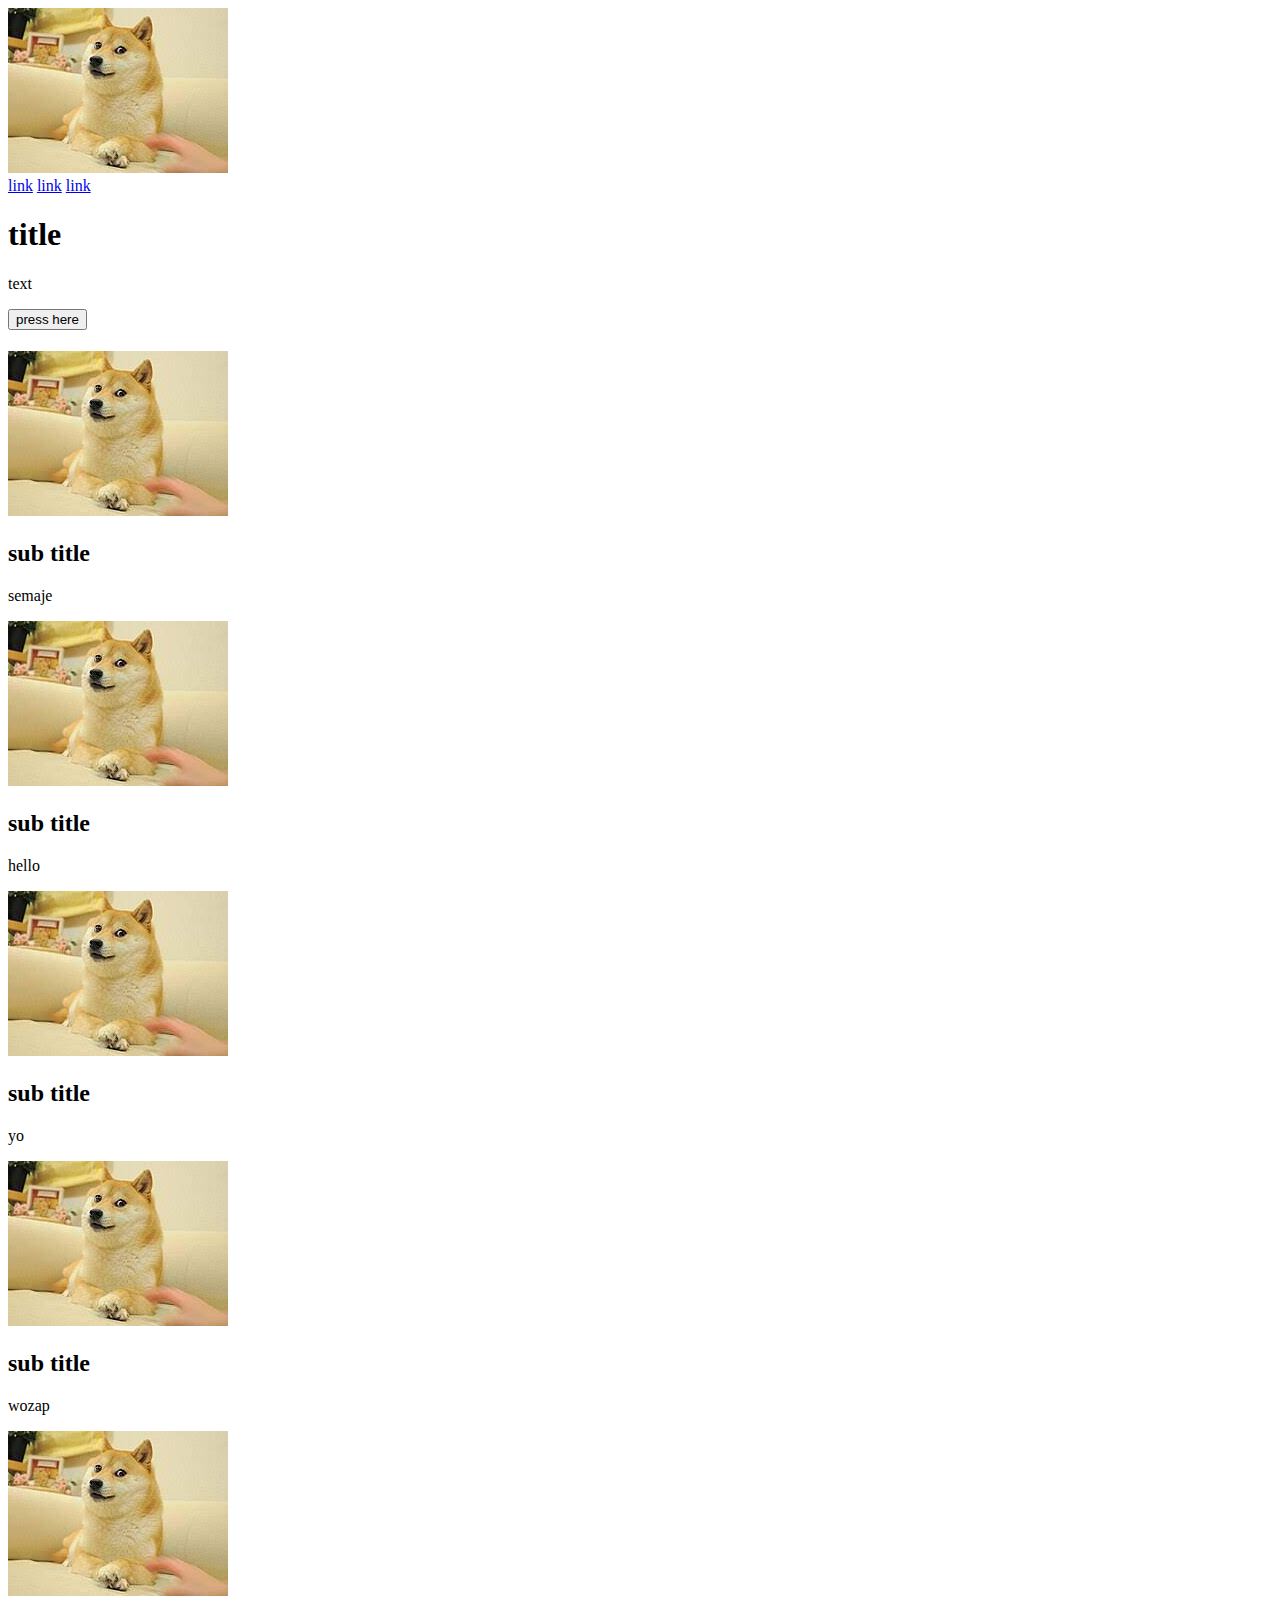
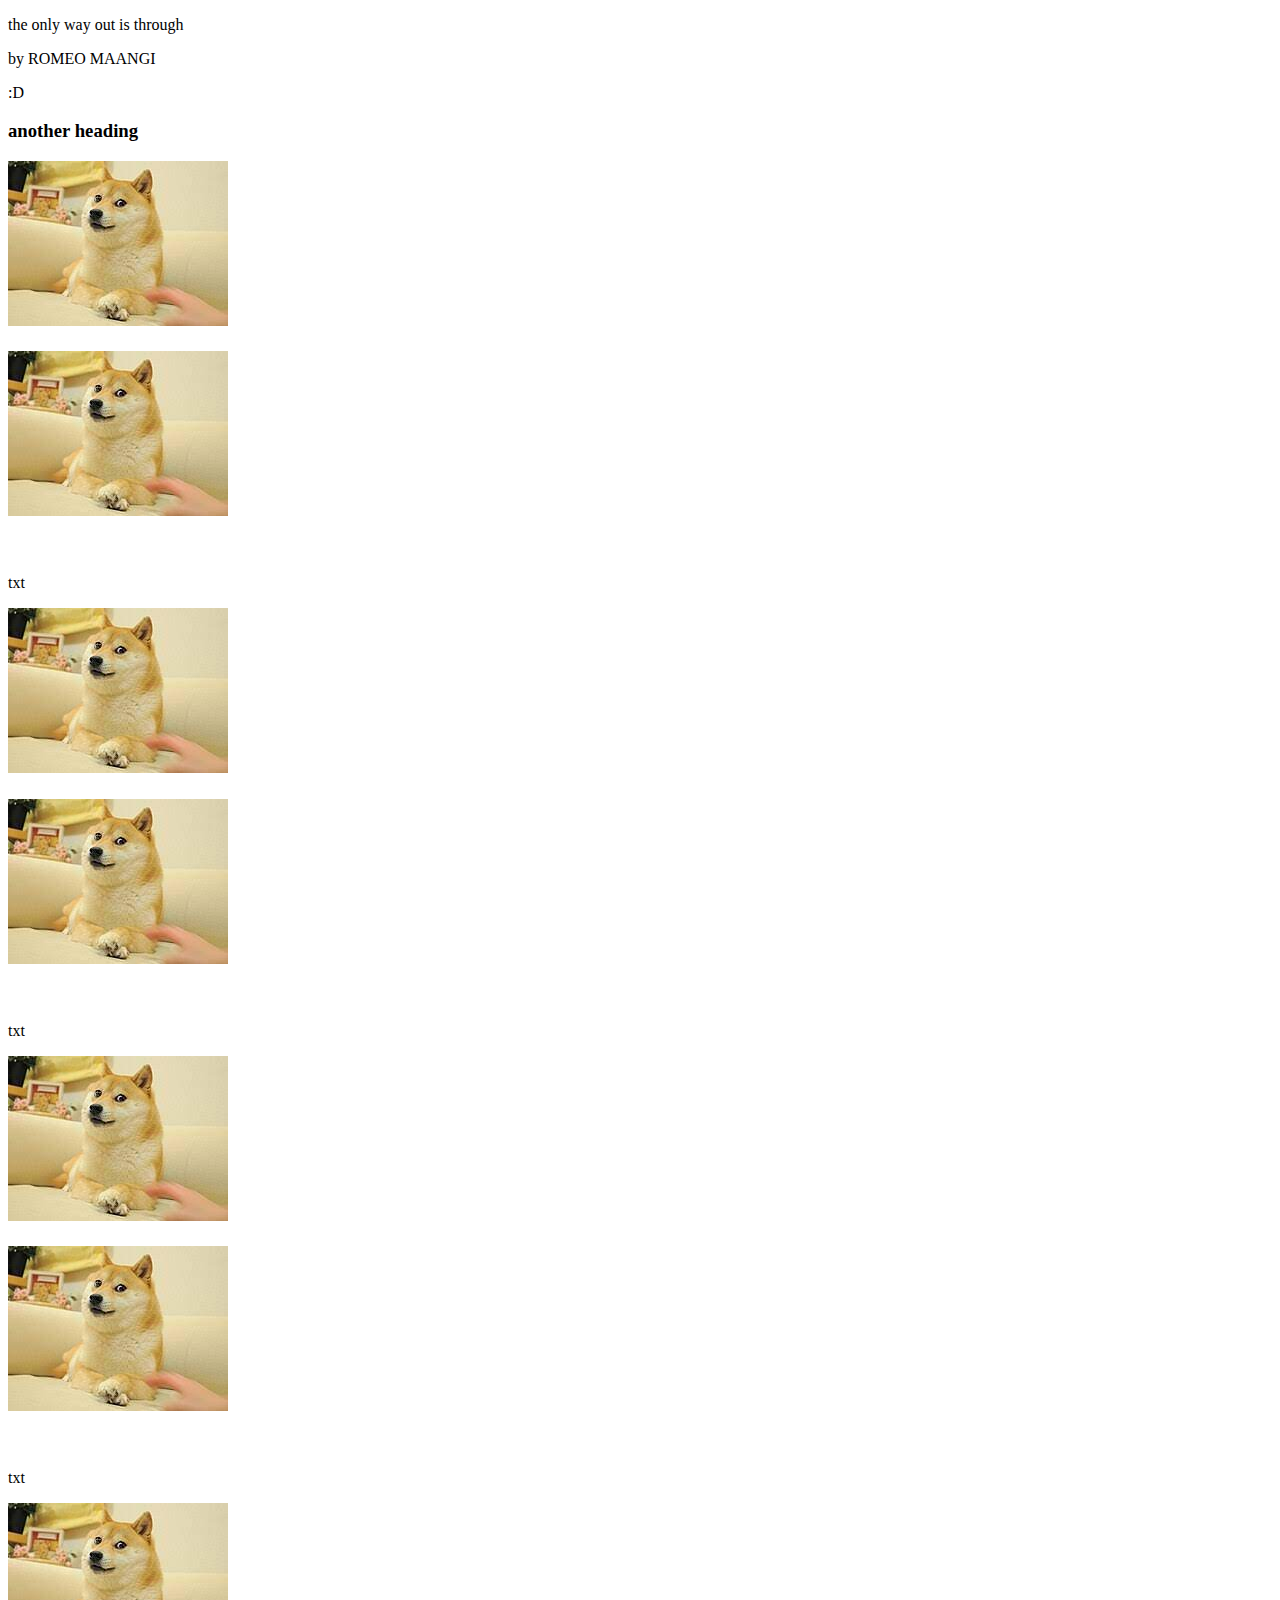
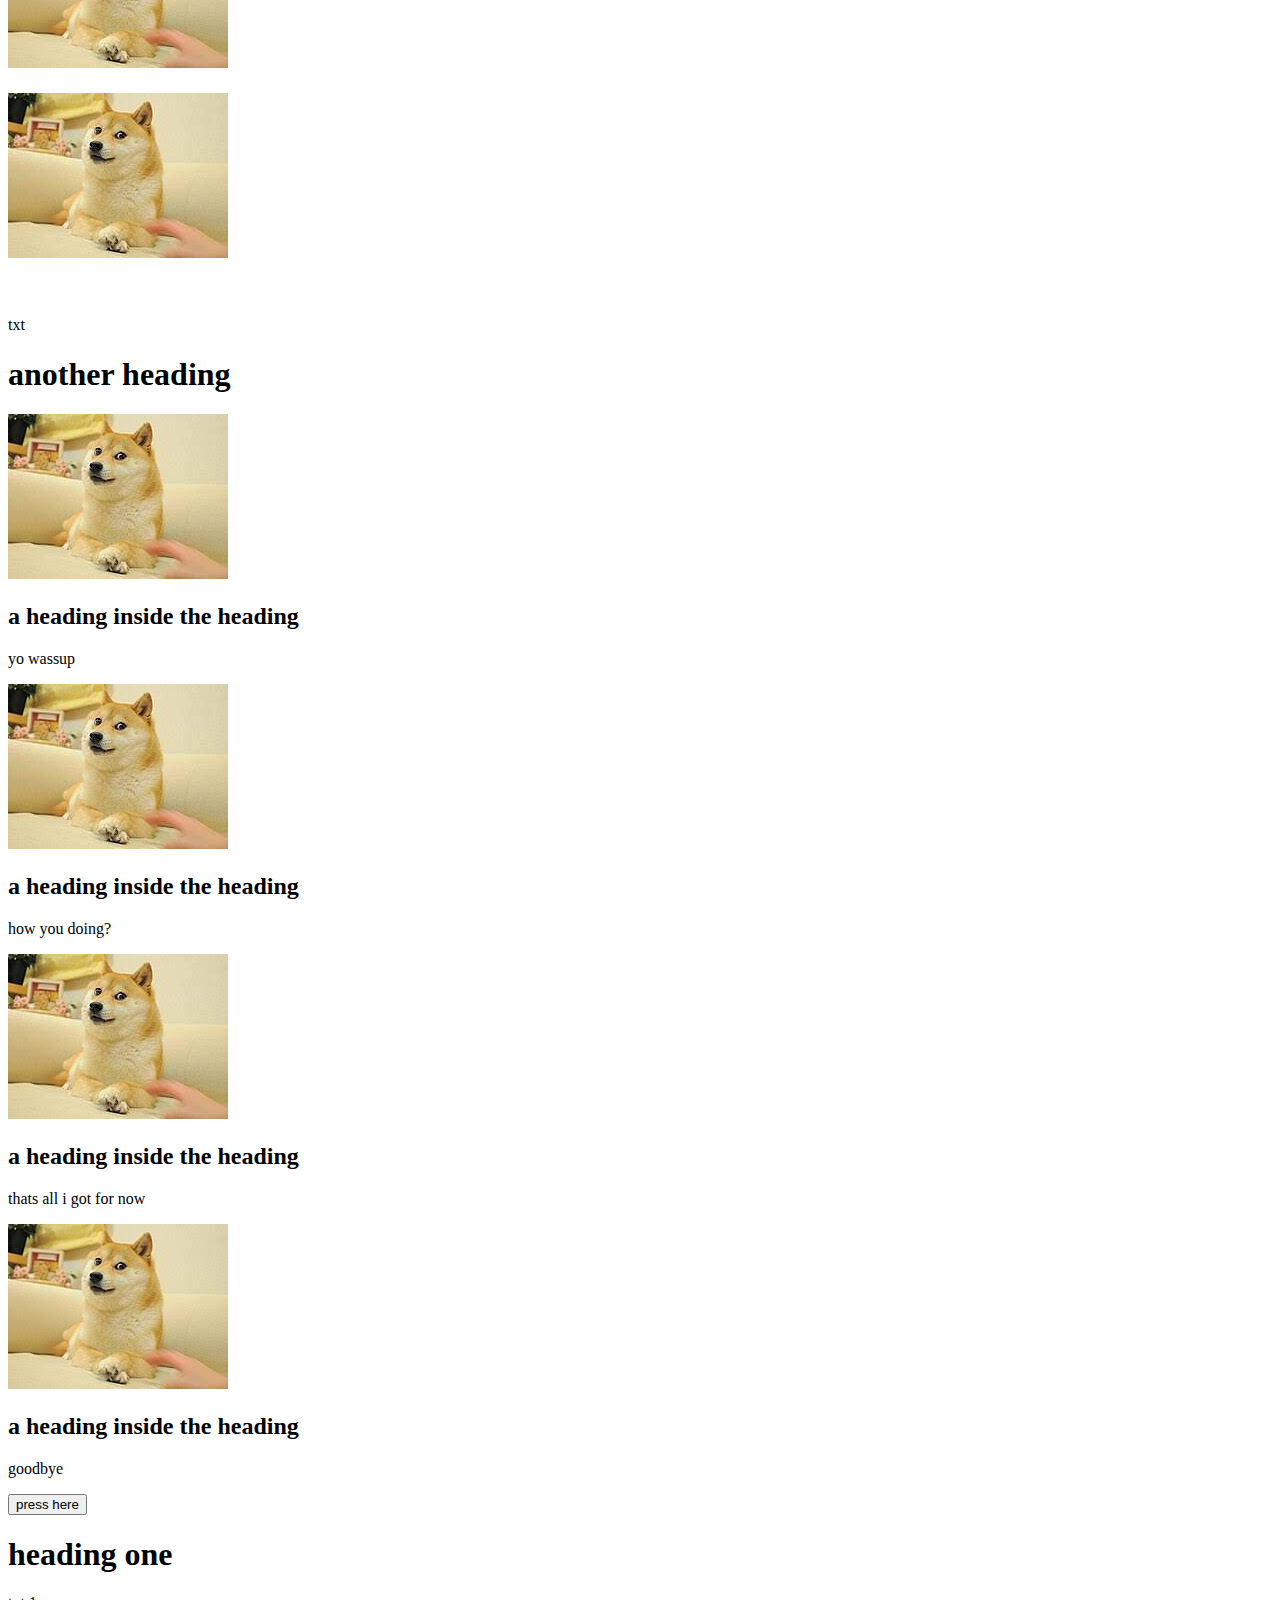
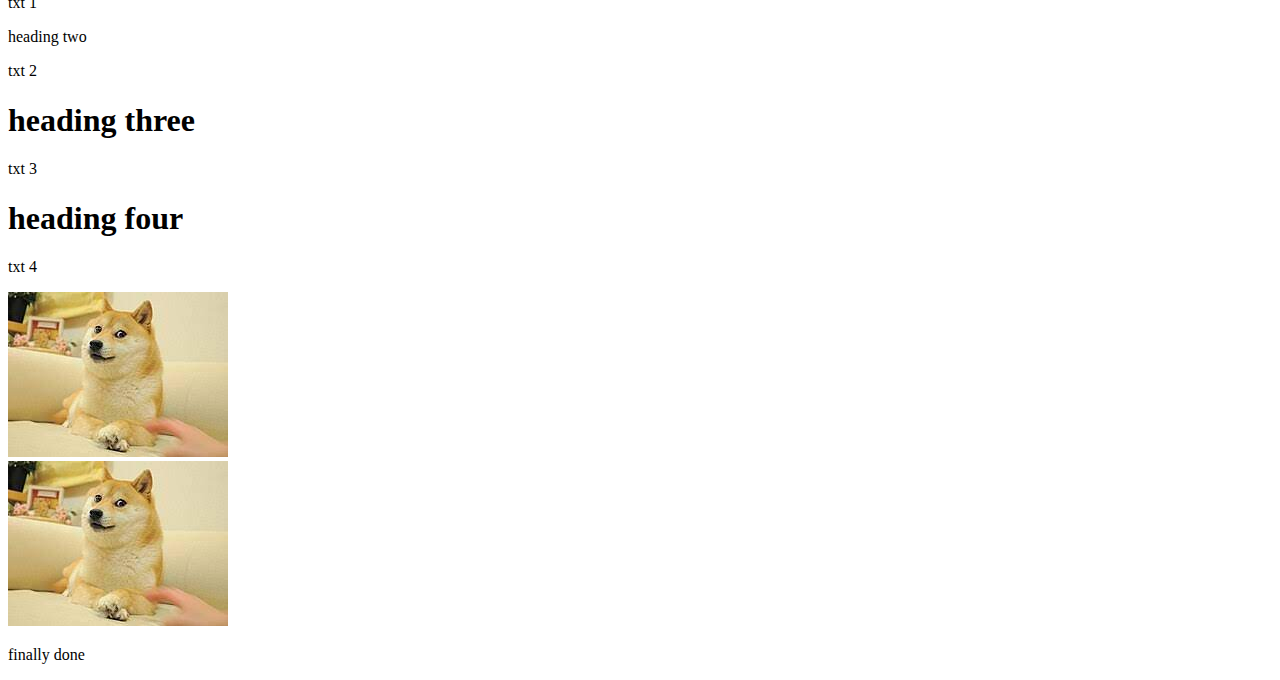
==== html_advanced/index.html @ d5ce0578 "html_advanced" ====
<!DOCTYPE html>
<html lang="en">
    <head> 
        <meta charset="UTF-8">
        <title>web</title>



    </head>
    <body>
        <header>
            <a href="#"><img src="ayyy.jpg" alt="pic of dog"></a>
            <div>
                <a href="#">link</a>
                <a href="#">link</a>
                <a href="#">link</a>
            </div>
        </header>
        <main>
            <section>
                <div>
                    <h1>title</h1>
                    <p>text</p>
                    <button>press here</button>
                </div>
                <div>
                    <h1></h1>
                    <div>
                        <div>
                            <img src="ayyy.jpg" alt="">
                            <h2>sub title</h2>
                            <p>semaje</p>
                        </div>
                        <div>
                            <img src="ayyy.jpg" alt="">
                            <h2>sub title</h2>
                            <p>hello</p>
                        </div>
                        <div>
                            <img src="ayyy.jpg" alt="">
                            <h2>sub title</h2>
                            <p>yo</p>
                        </div>
                        <div>
                            <img src="ayyy.jpg" alt="">
                            <h2>sub title</h2>
                            <p>wozap</p>
                        </div>
                    </div>
                </div>
            </section>
            <section>
                <div>
                    <img src="ayyy.jpg" alt="">
                    <div>
                        <p>the only way out is through</p>
                        <p>by ROMEO MAANGI</p>
                        <p>:D</p>
                    </div>
                </div>
            </section>
            <section>
                <h3>another heading</h3>
                <div>
                    <div>
                        <img src="ayyy.jpg" alt="">
                        <h1></h1>
                        <p></p>
                        <div>
                            <img src="ayyy.jpg" alt="">
                            <h2></h2>
                        </div>
                        <div>
                            <div>
                                <img src="" alt="">
                                <img src="" alt="">
                                <img src="" alt="">
                                <img src="" alt="">
                                <img src="" alt="">
                            </div>
                            <p>txt</p>
                        </div>
                    </div>
                    <div>
                        <img src="ayyy.jpg" alt="">
                        <h1></h1>
                        <p></p>
                        <div>
                            <img src="ayyy.jpg" alt="">
                            <h2></h2>
                        </div>
                        <div>
                            <div>
                                <img src="" alt="">
                                <img src="" alt="">
                                <img src="" alt="">
                                <img src="" alt="">
                                <img src="" alt="">
                            </div>
                            <p>txt</p>
                        </div>
                    </div>
                    <div><img src="ayyy.jpg" alt="">
                        <h1></h1>
                        <p></p>
                        <div>
                            <img src="ayyy.jpg" alt="">
                            <h2></h2>
                        </div>
                        <div>
                            <div>
                                <img src="" alt="">
                                <img src="" alt="">
                                <img src="" alt="">
                                <img src="" alt="">
                                <img src="" alt="">
                            </div>
                            <p>txt</p>
                        </div>
                    </div>    
                    <div><img src="ayyy.jpg" alt="">
                        <h1></h1>
                        <p></p>
                        <div>
                            <img src="ayyy.jpg" alt="">
                            <h2></h2>
                        </div>
                        <div>
                            <div>
                                <img src="" alt="">
                                <img src="" alt="">
                                <img src="" alt="">
                                <img src="" alt="">
                                <img src="" alt="">
                            </div>
                            <p>txt</p>
                        </div>
                    </div>    
                </div>
            </section>
            <section>
                <h1>another heading</h1>
                <div>
                    <div>
                        <img src="ayyy.jpg" alt="">
                        <h2>a heading inside the heading</h2>
                        <p>yo wassup</p>
                    </div>
                    <div>
                        <img src="ayyy.jpg" alt="">
                        <h2>a heading inside the heading</h2>
                        <p>how you doing?</p>
                    </div>
                    <div>
                        <img src="ayyy.jpg" alt="">
                        <h2>a heading inside the heading</h2>
                        <p>thats all i got for now</p>
                    </div>
                    <div>
                        <img src="ayyy.jpg" alt="">
                        <h2>a heading inside the heading</h2>
                        <p>goodbye</p>
                    </div>
                </div>
                <button>press here</button>
                <section>
                    <title>FAQ</title>
                    <div>
                        <div>
                            <div>
                                <h1>heading one</h1>
                                <p>txt 1</p>
                            </div>
                            <div>
                                heading two
                                <p>txt 2</p>
                            </div>
                        </div>
                        <div>
                            <div>
                                <h1>heading three</h1>
                                <p>txt 3</p>
                            </div>
                            <div>
                                <h1>heading four</h1>
                                <p>txt 4</p>
                            </div>
                        </div>
                    </div>
                </section>
            </section>
        </main>
        <footer>
            <div>
                <div>
                    <img src="ayyy.jpg" alt="">
                    <div>
                       <a href="#"><img src="ayyy.jpg" alt=""></a>
                    </div>
                    <p>finally done</p>
                </div>
            </div>
        </footer>
    </body>

</html>
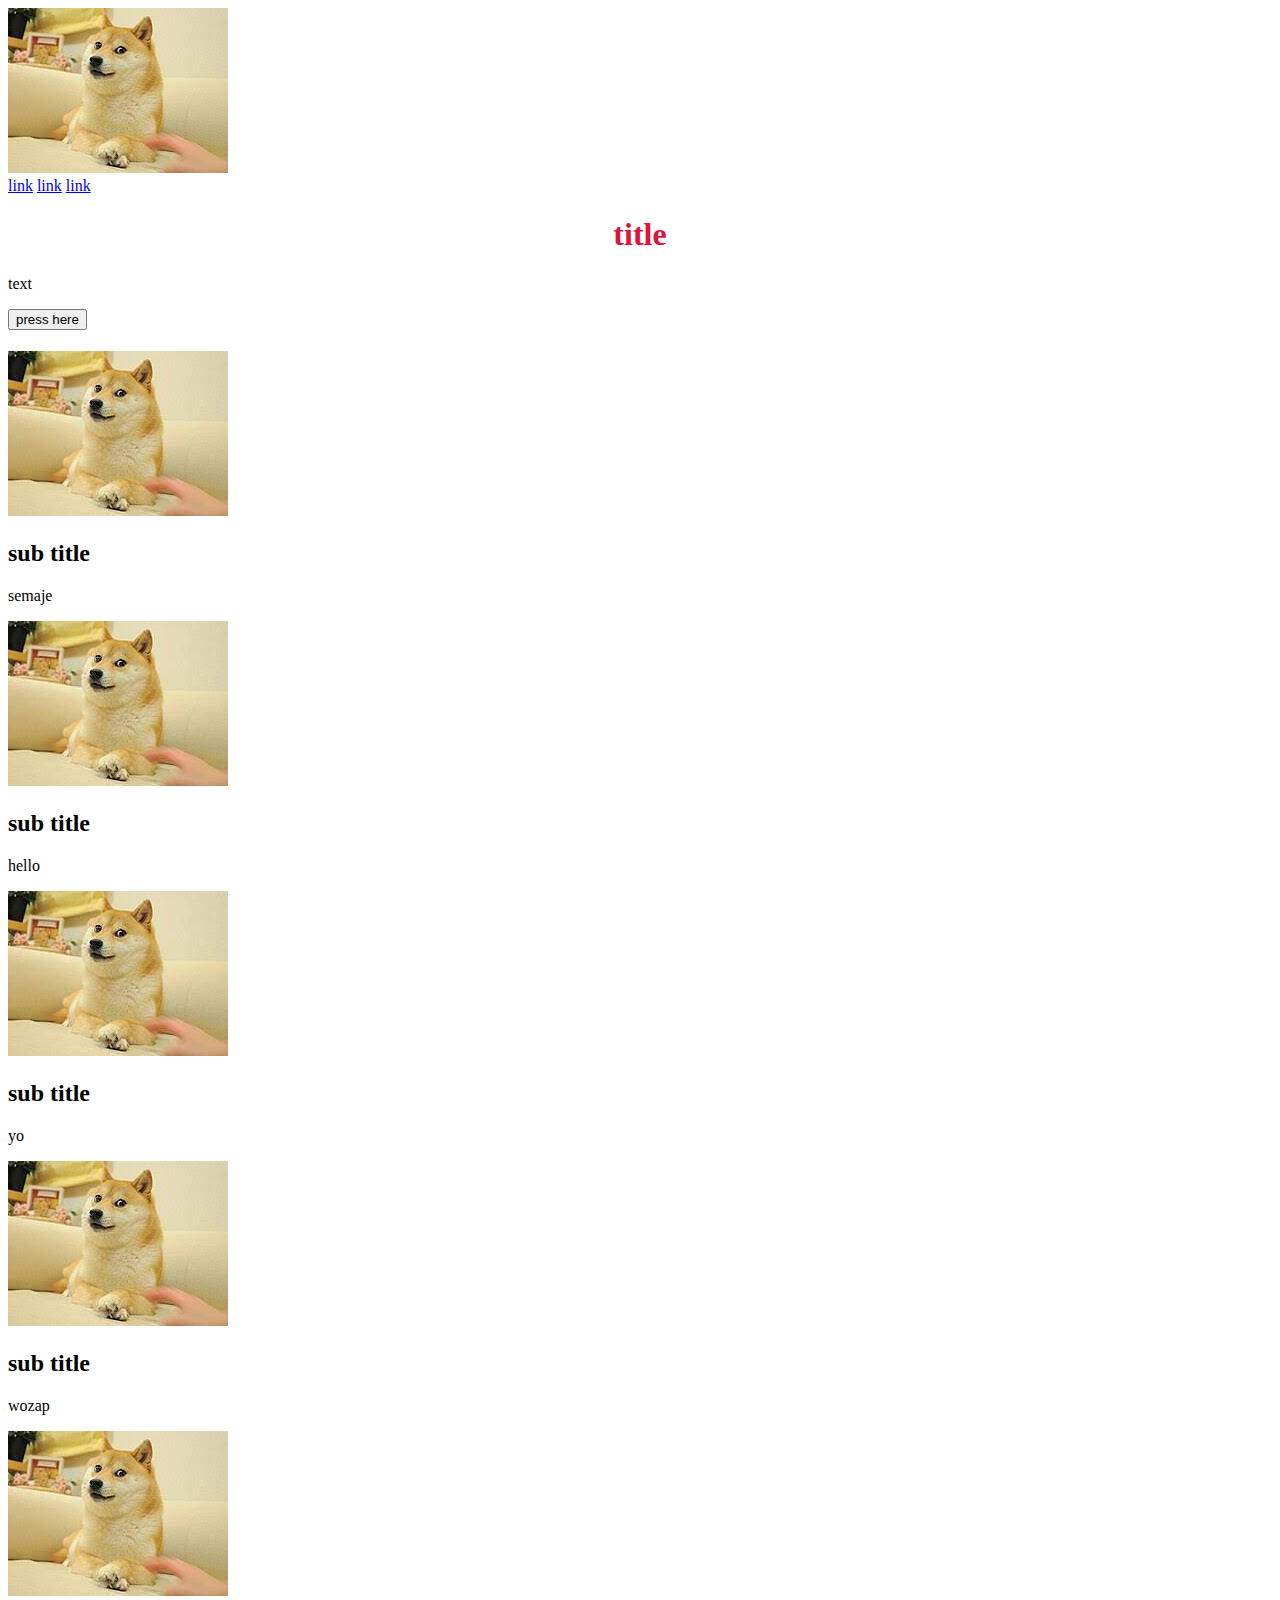
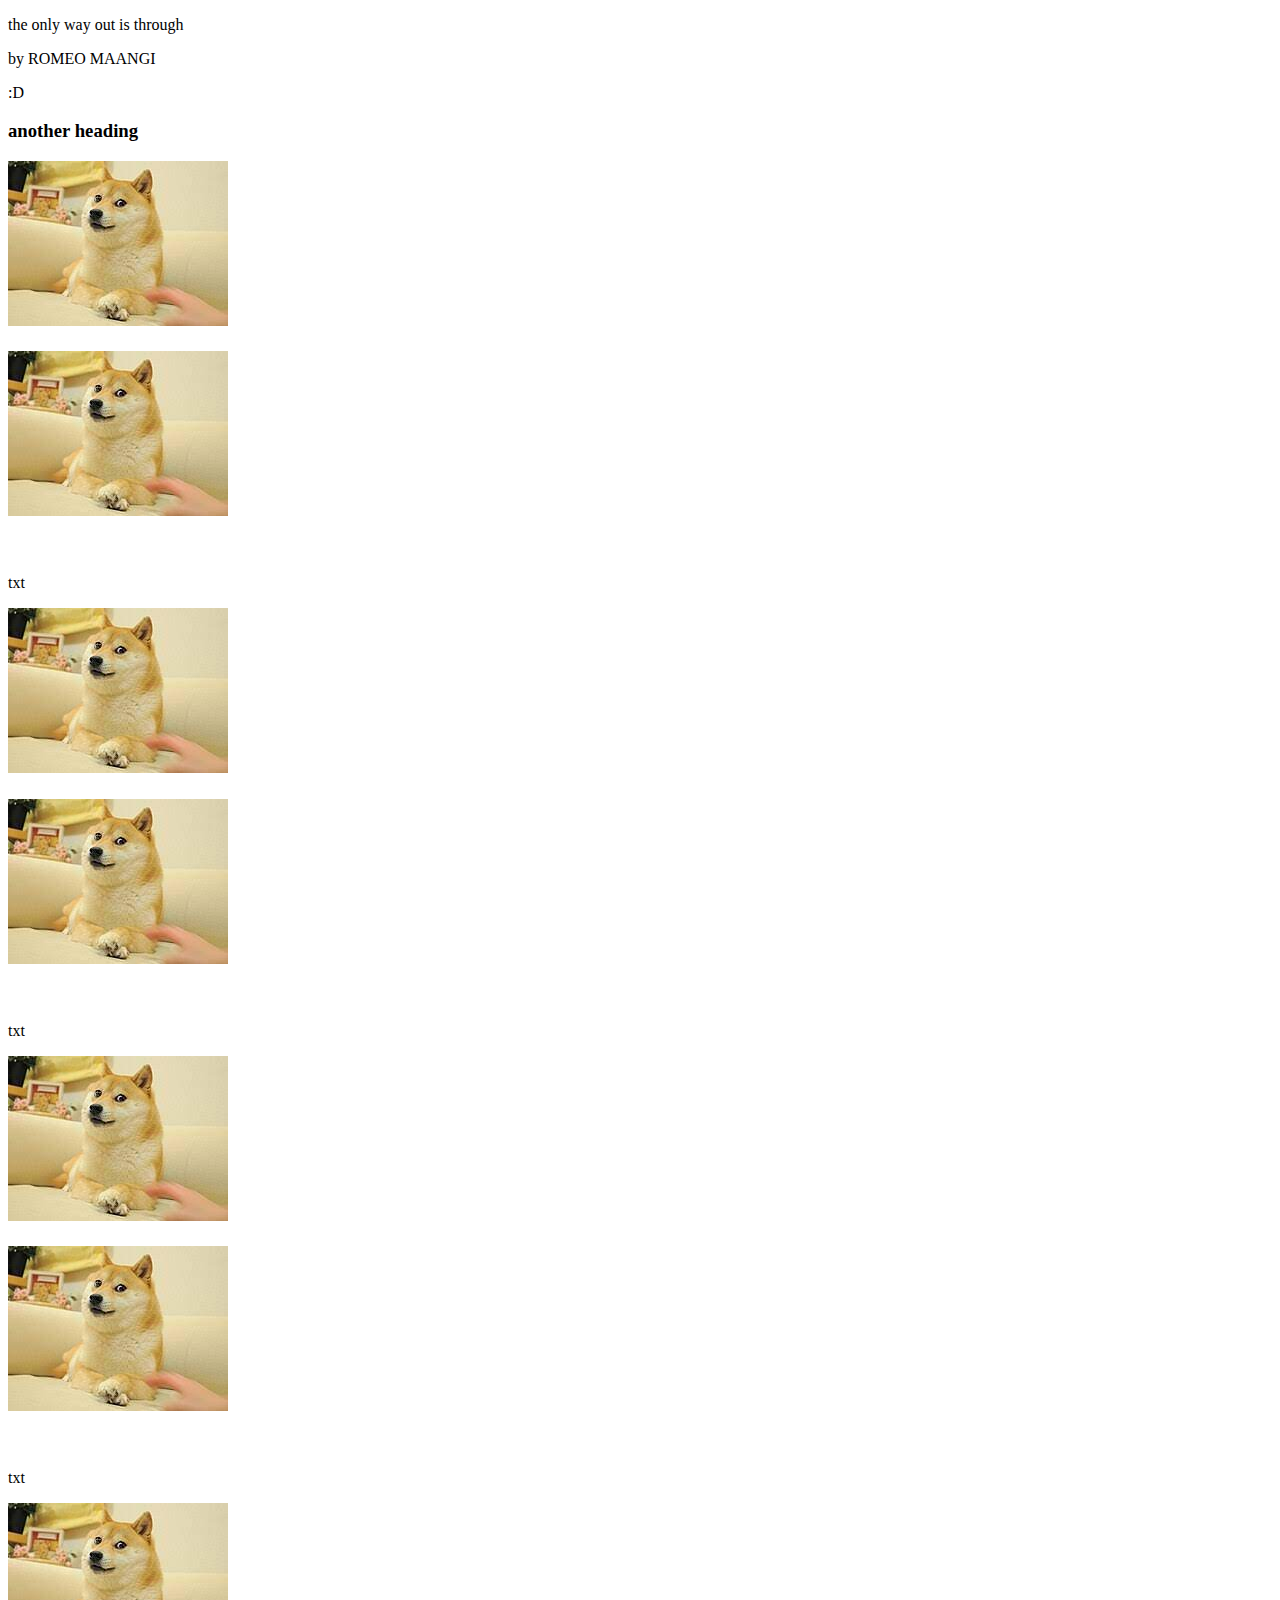
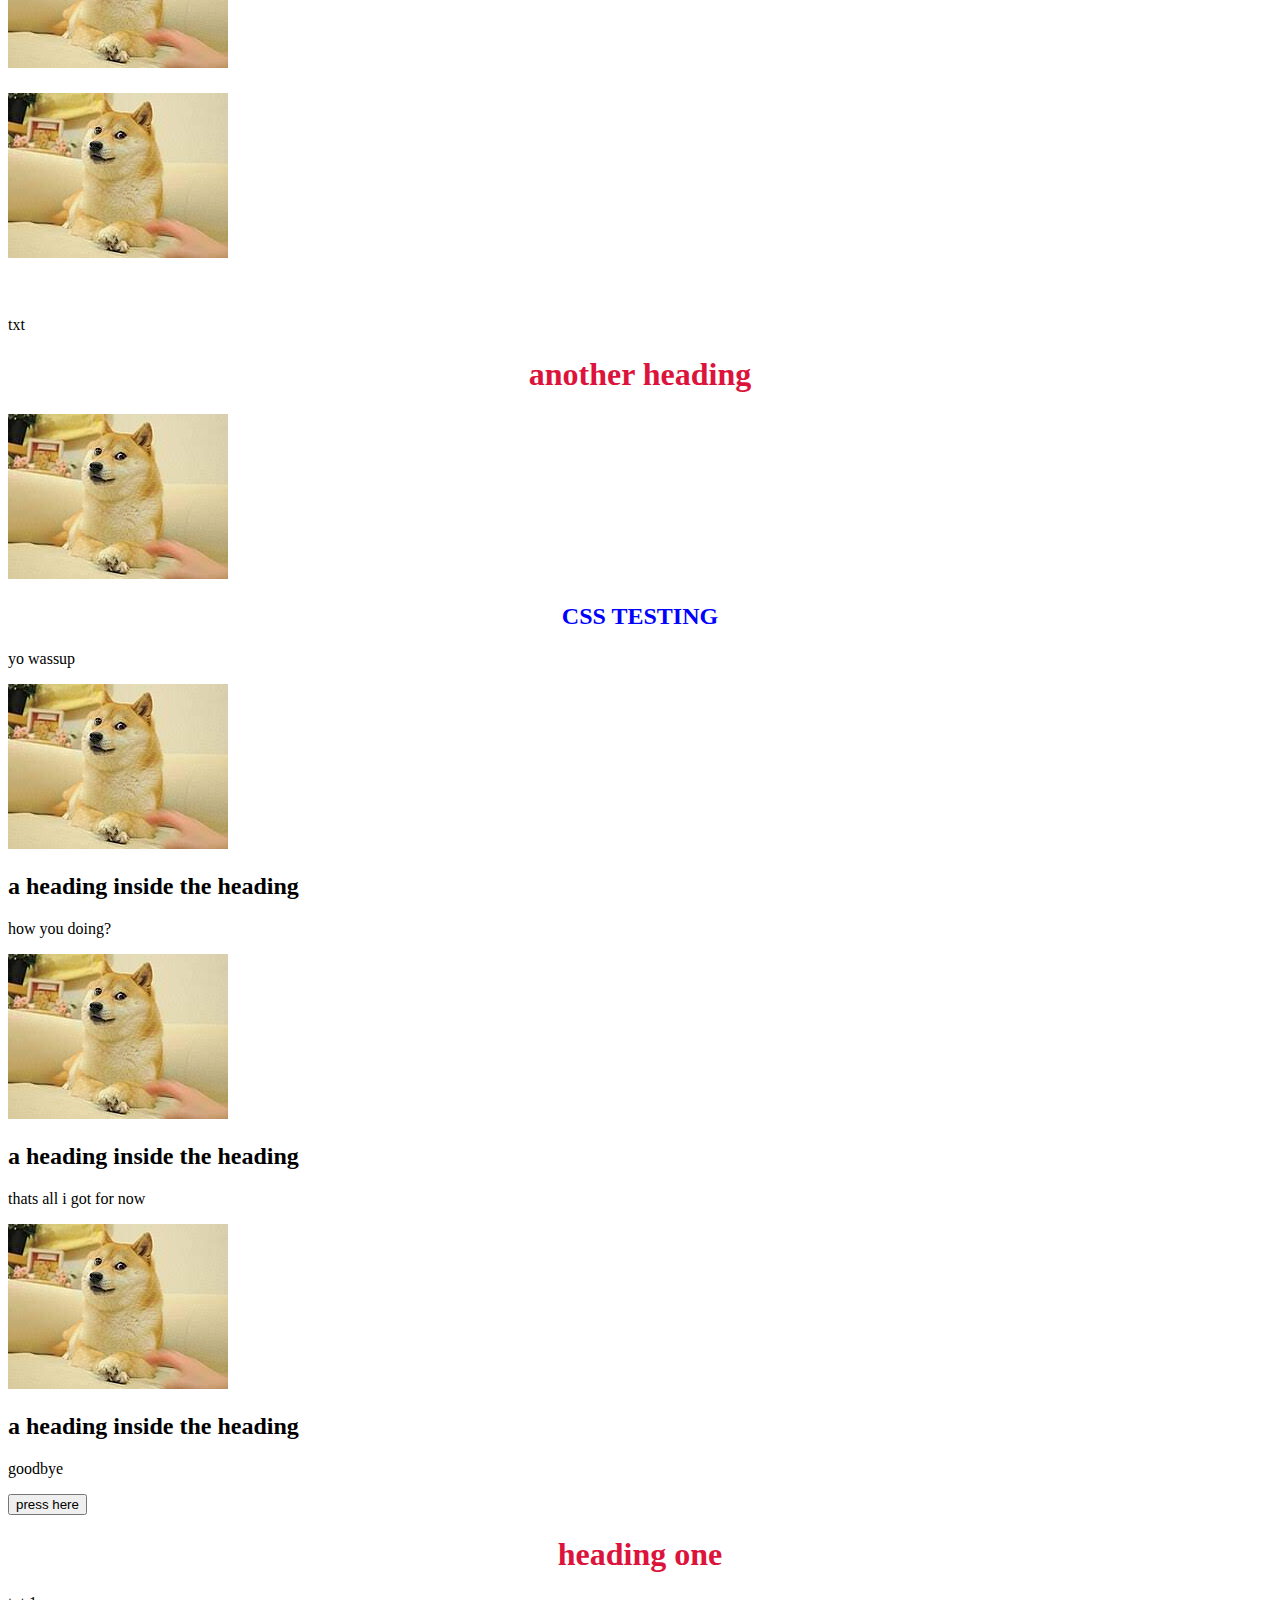
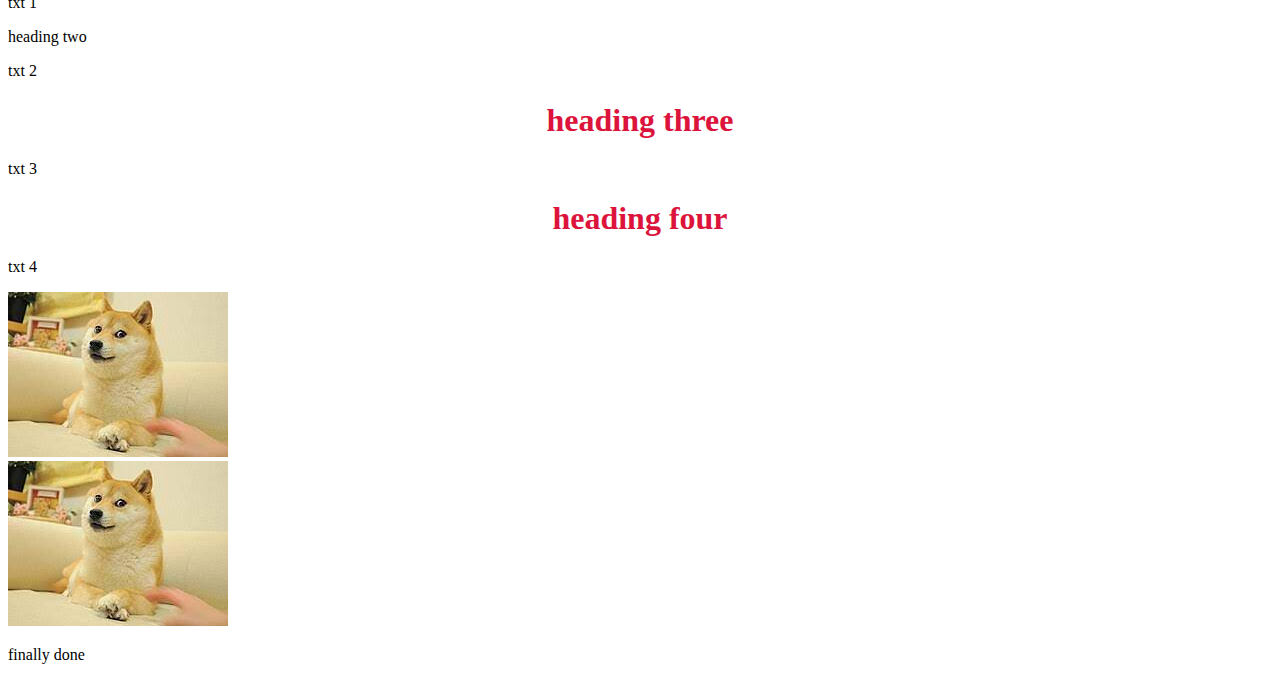
==== commit c226052d: "commit and push" ====
--- a/html_advanced/index.html
+++ b/html_advanced/index.html
@@ -3,7 +3,12 @@
     <head> 
         <meta charset="UTF-8">
         <title>web</title>
-
+        <style>
+            h1 { 
+                color: crimson;
+                text-align: center;
+            }
+        </style>
 
 
     </head>
@@ -143,7 +148,7 @@
                 <div>
                     <div>
                         <img src="ayyy.jpg" alt="">
-                        <h2>a heading inside the heading</h2>
+                        <h2 style="color: blue; text-align: center;">CSS TESTING</h2>
                         <p>yo wassup</p>
                     </div>
                     <div>
